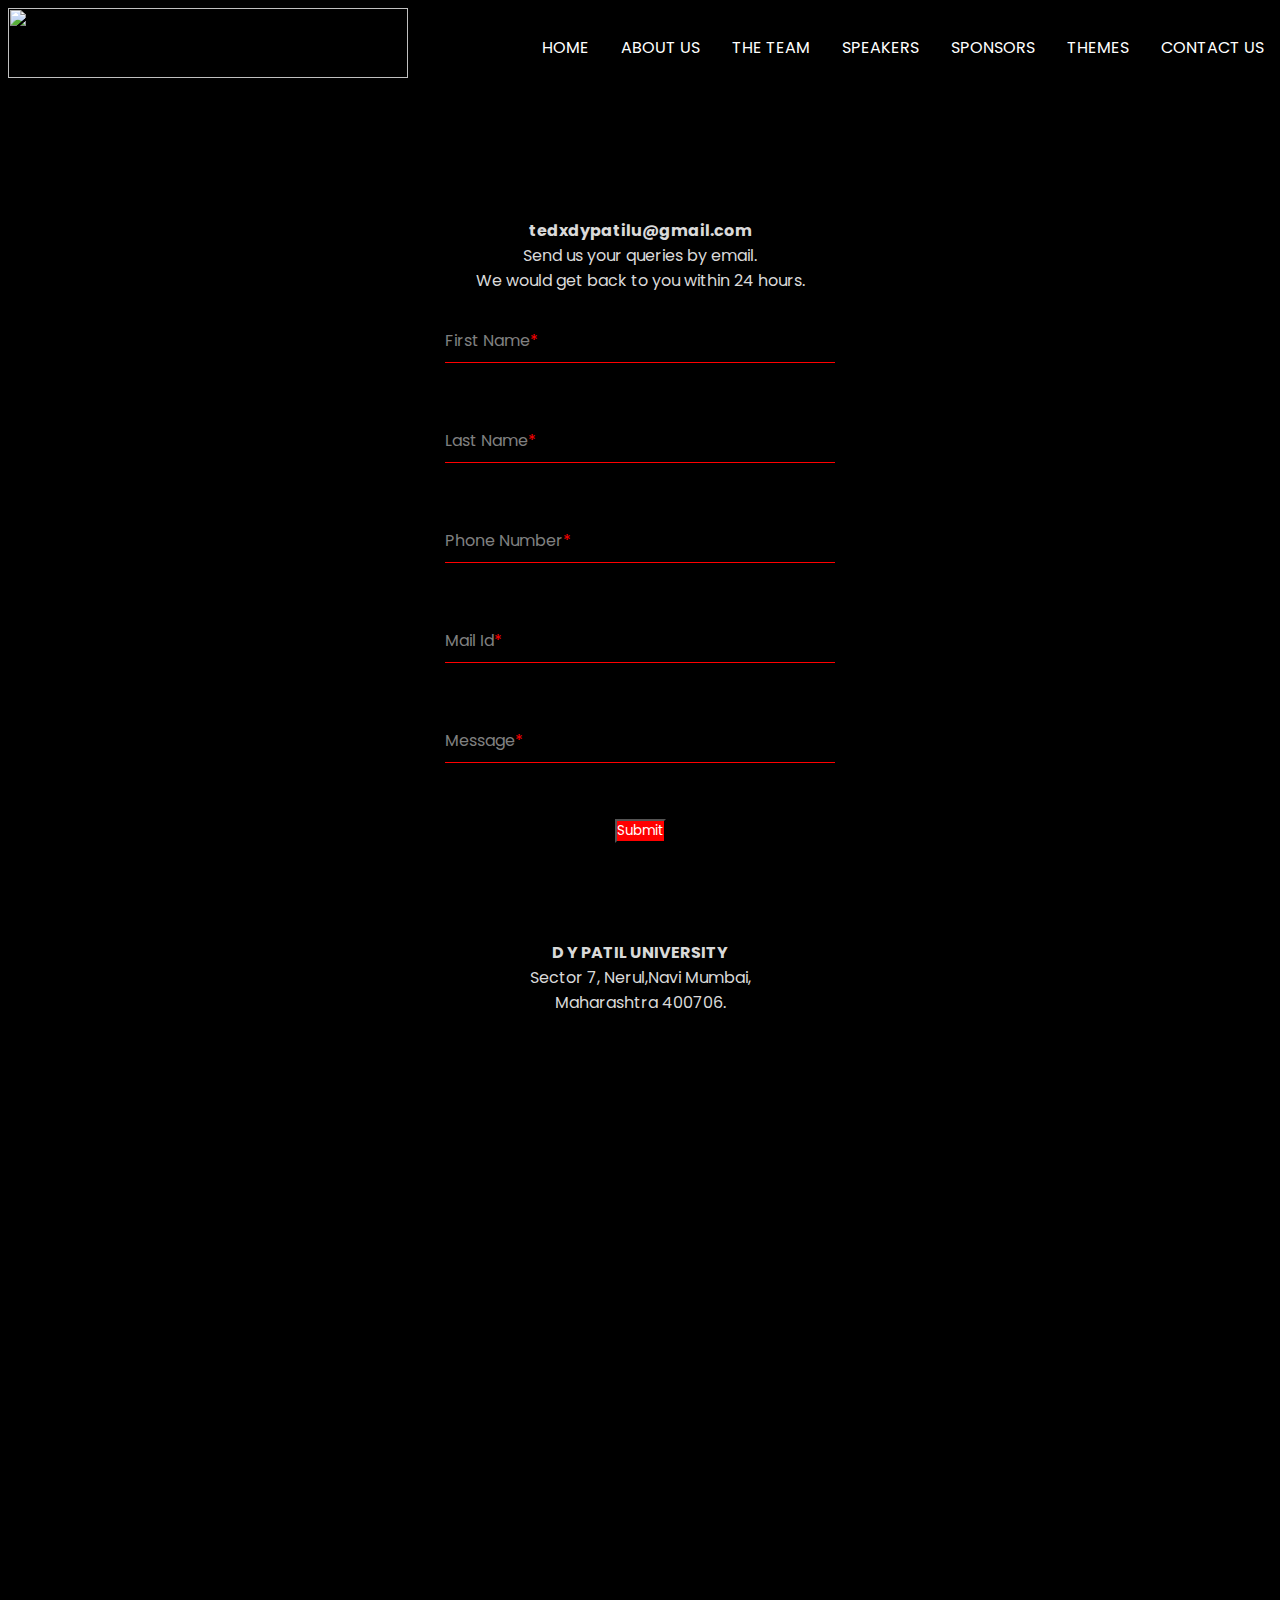
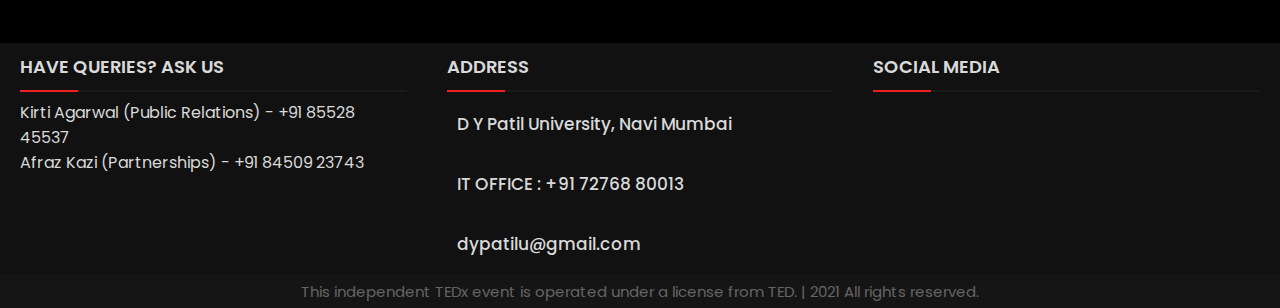
==== contactus.html @ 58af275d "Add files via upload" ====
<!doctype html>
<html lang="en">
  <head>
    <meta charset="utf-8">
    <meta name="viewport" content="width=device-width, initial-scale=1">
    <TITLE>CONTACT US</TITLE>
    
  </head>
 

<script src="https://ajax.googleapis.com/ajax/libs/jquery/1.11.3/jquery.min.js"></script>
 <script src="https://cdn.jsdelivr.net/npm/bootstrap@5.0.0-beta1/dist/js/bootstrap.bundle.min.js" integrity="sha384-ygbV9kiqUc6oa4msXn9868pTtWMgiQaeYH7/t7LECLbyPA2x65Kgf80OJFdroafW" crossorigin="anonymous"></script>
 <script src="https://cdn.jsdelivr.net/npm/@popperjs/core@2.5.4/dist/umd/popper.min.js" integrity="sha384-q2kxQ16AaE6UbzuKqyBE9/u/KzioAlnx2maXQHiDX9d4/zp8Ok3f+M7DPm+Ib6IU" crossorigin="anonymous"></script>
<script src="https://cdn.jsdelivr.net/npm/bootstrap@5.0.0-beta1/dist/js/bootstrap.min.js" integrity="sha384-pQQkAEnwaBkjpqZ8RU1fF1AKtTcHJwFl3pblpTlHXybJjHpMYo79HY3hIi4NKxyj" crossorigin="anonymous"></script>
  

    

    <!-- Bootstrap core CSS -->
<link href="../assets/dist/css/bootstrap.min.css" rel="stylesheet">

<link href="pr.css" rel="stylesheet">
<script src="https://kit.fontawesome.com/e015eaaae8.js" crossorigin="anonymous"></script>

<link rel="stylesheet" href="header.css">
<link href="footer.css" rel="stylesheet">


<style >
  body{
    background-color: black;
    font-family: Gill, Helvetica, sans-serif;

  }

  textarea{
    resize: none;
  }

 

  .form-control{
    background: transparent;
    border:none;
    outline: none;
    border-bottom: 1px solid red;
  }

  .wrapper{
  width: 450px;
  background: black;
  padding: 30px;
  box-shadow: 0px 0px 10px rgba(0,0,0,0.1);
}
.wrapper .input-data{
  height: 40px;
  width: 100%;
  position: relative;
}
.wrapper .input-data input{
  height: 100%;
  width: 100%;
  border: none;
  outline: none;
  background-color: black;
  font-size: 17px;
  border-bottom: 1px solid red;
}
.input-data input:focus ~ label,
.input-data input:valid ~ label{
  transform: translateY(-20px);
  font-size: 15px;
  color: grey;

}
.wrapper .input-data label{
  position: absolute;
  bottom: 10px;
  left: 0;
  color: grey;
  pointer-events: none;
  transition: all 0.3s ease;
}
.input-data .underline{
  
  height: 2px;
  width: 100%;
  bottom: 0;
}

input::-webkit-outer-spin-button,
input::-webkit-inner-spin-button {
  -webkit-appearance: none;
  margin: 0;
}


</style>

  <body>

  	 
<nav class="navbar sticky-top">
        <div class="brand-title">
          <img src="TEDxDYPatilUniversityop.png" class="responsive"></div>
        <a href="#" class="toggle-button">
          <span class="bar"></span>
          <span class="bar"></span>
          <span class="bar"></span>
        </a>
        <div class="navbar-links">
          <ul>
            <li><a class="nav" href="homepage.html">HOME</a></li>
            <li><a class="nav" href="aboutus.html">ABOUT US</a></li>
            <li><a class="nav" href="team.html">THE TEAM</a></li>
            <li><a class="nav" href="speakers.html">SPEAKERS</a></li>
            <li><a class="nav" href="sponsors.html">SPONSORS</a></li>
            <li><a class="nav" href="theme.html">THEMES</a></li>
            <li><a class="nav" href="contactus.html">CONTACT US</a></li>
          </ul>
        </div>
      </nav>

      

        <center>
          <div class="container-fluid" style="margin-top: 2%;">
              <div class="row">
    <div class="col-md-6">
      <div class="row text-center">
              <i class="fa fa-envelope" style="font-size:48px;color:red"></i>
              <br>
              <h4 class="font-weight-300 letter-spacing-1" style="margin-top: 2%;">
                tedxdypatilu@gmail.com
              </h4>
              <p class="margin-8 no-margin-bottom no-margin-rl font-family-alt text-extra-large text-center">
                Send us your queries by email.<br>
                We would get back to you within 24 hours.
              </p>
            </div>
      <form method="post" action=""  autocomplete="off">
        <div class="row" >
      <div class="col" >
      <div class="wrapper">
      <div class="input-data">
        <input type="text" id="firstName" name="firstName"  required>
        <div class="underline">
</div>
<label>First Name<span style="color: red;">*</span></label>
      </div>
    </div>
  </div>
    <div class="col">
      <div class="wrapper">
      <div class="input-data">
        <input type="text" id="lastName" name="lastName"  required>
        <div class="underline">
</div>
<label>Last Name<span style="color: red;">*</span></label>
      </div>
    </div>
    </div>

    <div class="col" >
      <div class="wrapper">
      <div class="input-data">
        <input type="text" required>
        <div class="underline">
</div>
<label>Phone Number<span style="color: red;">*</span></label>
      </div>
    </div>
  </div>

  <div class="col" >
      <div class="wrapper">
      <div class="input-data">
        <input type="text" id="email" name="email"    required>
        <div class="underline">
</div>
<label>Mail Id<span style="color: red;">*</span></label>
      </div>
    </div>
  </div>
  </div>
  
  <div class="col" >
      <div class="wrapper">
      <div class="input-data">
        <input type="text"  rows="4" required>
        <div class="underline">
</div>
<label>Message<span style="color: red;">*</span></label>
      </div>
    </div>
  </div>

  <!--<div class="row" style="margin-top: 5%;">
    <div class="col">
      <textarea type="text" class="form-control" placeholder="Message" rows="4" required></textarea>
    </div>
  </div>-->
  <button type="submit" class="btn btn-outline-secondary" onclick="myFunction()" style="margin-top: 2%;background-color: red;color: white;" >Submit</button>
</form>
</div>

 
            
          <div class="col-md-6" style="height: 800px;" >
            <div class="row text-center">
              <i class="fa fa-map-marker" style="font-size:48px;color:red"></i>
              <br>
              <h4 class="font-weight-300 letter-spacing-1" style="margin-top: 2%;">
                D Y PATIL UNIVERSITY
              </h4>
              <p class="margin-8 no-margin-bottom no-margin-rl font-family-alt text-extra-large text-center">
                 Sector 7, Nerul,Navi Mumbai,<br>Maharashtra 400706.
              </p>
            </div>
      <form>
            <iframe src="https://www.google.com/maps/embed?pb=!1m18!1m12!1m3!1d120686.21892512261!2d72.9549502582031!3d19.044191600000005!2m3!1f0!2f0!3f0!3m2!1i1024!2i768!4f13.1!3m3!1m2!1s0x3be7c3e74bd776a5%3A0x52553a65b88386d8!2sDY%20Patil%20University!5e0!3m2!1sen!2sin!4v1614688185380!5m2!1sen!2sin" width="600" height="450" style="border:0;" allowfullscreen="" loading="lazy"></iframe>
        </div>
      </div>
      </center>

<footer>
      <div class="main-content">
        <div class="left box">
          <h2>HAVE QUERIES? ASK US</h2>
          <div class="content">
            
        <p>Kirti Agarwal (Public Relations) - +91 85528 45537</p>
        <p>Afraz Kazi (Partnerships)        - +91 84509 23743</p>
            
          </div>
        </div>

        <div class="center box">
          <h2>Address</h2>
          <div class="content">
            <div class="place">
              <span class="fas fa-map-marker-alt"></span>
              <span class="text">D Y Patil University, Navi Mumbai</span>
            </div>
            <div class="phone">
              <span class="fas fa-phone-alt"></span>
              <span class="text"> IT OFFICE : +91 72768 80013</span>
            </div>
            <div class="email">
              <span class="fas fa-envelope"></span>
              <span class="text">dypatilu@gmail.com</span>
            </div>
          </div>
        </div>

        <div class="right box">
          <h2>SOCIAL MEDIA</h2>
          <div class="content">
            <div class="social">
              <a href="https://www.facebook.com/268666783613875/"><span class="fab fa-facebook-f"></span></a>
              <a href="https://twitter.com/TEDxDYPatil?s=08"><span class="fab fa-twitter"></span></a>
              <a href="https://instagram.com/tedxdypatiluniversity?igshid=13hkv6yb1uaak"><span class="fab fa-instagram"></span></a>
              <a href="https://www.youtube.com/results?search_query=tedx+dy+patil+university"><span class="fab fa-youtube"></span></a>
              <a href="https://www.linkedin.com/company/tedxdypatiluniversity"><span class="fab fa-linkedin-in"></span></a>
              <a href="https://discord.gg/7ZzYdpah"><span class="fab fa-discord" ></span></a>
            </div>
          </div>
        </div>
      </div>
      <div class="bottom">
        <center>
          <span class="credit">This independent TEDx event is operated under a license from TED. | </span>
          <span class="far fa-copyright"></span><span> 2021 All rights reserved.</span>
        </center>
      </div>
    </footer>

</body></html>

<!--JAVASCRIPT FOR NAVBAR-->
  <script type="text/javascript">
  const toggleButton = document.getElementsByClassName('toggle-button')[0]
const navbarLinks = document.getElementsByClassName('navbar-links')[0]

toggleButton.addEventListener('click', () => {
  navbarLinks.classList.toggle('active')
})

 
function myFunction() {
  alert("Hello! I am an alert box!");
}

</script>
---- header.css ----
* {
    box-sizing: border-box;
}

body {
    margin: 0;
    padding: 0;
}

.navbar {
    display: flex;
    position: relative;
    justify-content: space-between;
    align-items: center;
    background-color: #000;
    
}

.brand-title {
    font-size: 1.5rem;
    margin: .5rem;

}

.navbar-links {
    height: 100%;
}

.navbar-links ul {
    display: flex;
    margin: 0;
    padding: 0;
}

.navbar-links li {
    list-style: none;
}

.navbar-links li a.nav {
    display: block;
    text-decoration: none;
    color: white;
    padding: 1rem;
    position: relative;
}

.navbar-links li a.nav:hover {
	color: red;
    
}

a.nav:after {    
  background: none repeat scroll 0 0 transparent;
  bottom: 0;
  content: "";
  display: block;
  height: 2px;
  left: 50%;
  position: absolute;
  background: red;
  transition: width 0.3s ease 0s, left 0.3s ease 0s;
  width: 0;
}
a.nav:hover:after { 
  width: 100%; 
  left: 0; 
}

.toggle-button {
    position: absolute;
    top: .75rem;
    right: 1rem;
    display: none;
    flex-direction: column;
    justify-content: space-between;
    width: 30px;
    height: 21px;
    
}

.toggle-button .bar {
    height: 3px;
    width: 100%;
    background-color: white;
    border-radius: 10px;
}

.responsive {
  width: 400px;
  height: 70px;
}



@media (max-width: 950px) {

    .responsive {
  width: 300px;
  height: 55px;
}

    .navbar {
        flex-direction: column;
        align-items: flex-start;
    }

    .toggle-button {
        display: flex;

    }

    .navbar-links {
        display: none;
        width: 100%;
    }

    .navbar-links ul {
        width: 100%;
        flex-direction: column;
    }

    .navbar-links ul li {
        text-align: center;
    }

    .navbar-links ul li a.nav {
        padding: .5rem 1rem;
    }

    .navbar-links.active {
        display: flex;
    }

    .img{
        width:100px;
        height: 100px; 
    }
}
---- footer.css ----
@import url('https://fonts.googleapis.com/css?family=Poppins:400,500,600,700&display=swap');
*{
  margin: 0;
  padding: 0;
  color: #d9d9d9;
  box-sizing: border-box;
  font-family: 'Poppins', sans-serif;
}
.content1{
  position: relative;
  margin: 130px auto;
  text-align: center;
  padding: 0 20px;
}
.content1 .text{
  font-size: 2.5rem;
  font-weight: 600;
  color: #202020;
}
.content1 .p{
  font-size: 2.1875rem;
  font-weight: 600;
  color: #202020;
}
footer{
  position: relative;
  bottom: 0px;
  width: 100%;
  background: #111;
}
.main-content{
  display: flex;
}
.main-content .box{
  flex-basis: 50%;
  padding: 10px 20px;
}
.box h2{
  font-size: 1.125rem;
  font-weight: 600;
  text-transform: uppercase;
}
.box .content{
  margin: 20px 0 0 0;
  position: relative;
}
.box .content:before{
  position: absolute;
  content: '';
  top: -10px;
  height: 2px;
  width: 100%;
  background: #1a1a1a;
}
.box .content:after{
  position: absolute;
  content: '';
  height: 2px;
  width: 15%;
  background: #f12020;
  top: -10px;
}
.right .content p{
  text-align: justify;
}
.right .content .social{
  margin: 20px 0 0 0;
}
.right .content .social a{
  padding: 0 2px;
}
.right .content .social a span{
  height: 40px;
  width: 40px;
  background: #1a1a1a;
  line-height: 40px;
  text-align: center;
  font-size: 18px;
  border-radius: 5px;
  transition: 0.3s;
}
.right .content .social a span:hover{
  background: #f12020;
}
.center .content .fas{
  font-size: 1.4375rem;
  background: #1a1a1a;
  height: 45px;
  width: 45px;
  line-height: 45px;
  text-align: center;
  border-radius: 50%;
  transition: 0.3s;
  cursor: pointer;
}
.center .content .fas:hover{
  background: #f12020;
}
.center .content .text{
  font-size: 1.0625rem;
  font-weight: 500;
  padding-left: 10px;
}
.center .content .phone{
  margin: 15px 0;
}
.right form .text{
  font-size: 1.0625rem;
  margin-bottom: 2px;
  color: #656565;
}
.right form .msg{
  margin-top: 10px;
}
.right form input, .right form textarea{
  width: 100%;
  font-size: 1.0625rem;
  background: #151515;
  padding-left: 10px;
  border: 1px solid #222222;
}
.right form input:focus,
.right form textarea:focus{
  outline-color: #3498db;
}
.right form input{
  height: 35px;
}
.right form .btn{
  margin-top: 10px;
}
.right form .btn button{
  height: 40px;
  width: 100%;
  border: none;
  outline: none;
  background: #f12020;
  font-size: 1.0625rem;
  font-weight: 500;
  cursor: pointer;
  transition: .3s;
}
.right form .btn button:hover{
  background: #000;
}
.bottom center{
  padding: 5px;
  font-size: 0.9375rem;
  background: #151515;
}
.bottom center span{
  color: #656565;
}
.bottom center a{
  color: #f12020;
  text-decoration: none;
}
.bottom center a:hover{
  text-decoration: underline;
}
@media screen and (max-width: 900px) {
  footer{
    position: relative;
    bottom: 0px;
  }
  .main-content{
    flex-wrap: wrap;
    flex-direction: column;
  }
  .main-content .box{
    margin: 5px 0;
  }
}
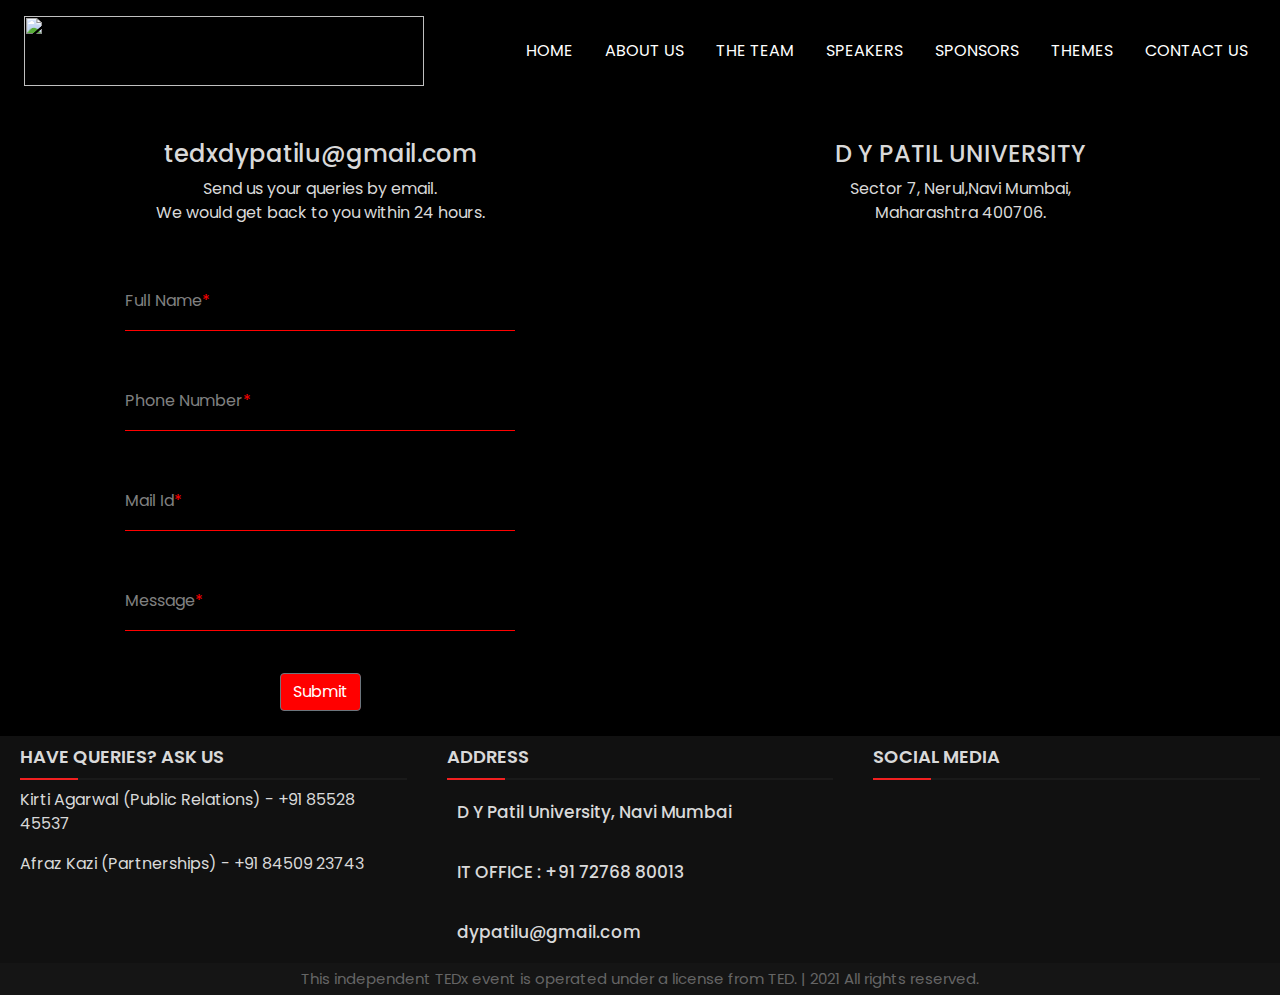
==== commit cbdab676: "Add files via upload" ====
--- a/contactus.html
+++ b/contactus.html
@@ -3,35 +3,32 @@
   <head>
     <meta charset="utf-8">
     <meta name="viewport" content="width=device-width, initial-scale=1">
-    <TITLE>CONTACT US</TITLE>
-    
-  </head>
- 
-
-<script src="https://ajax.googleapis.com/ajax/libs/jquery/1.11.3/jquery.min.js"></script>
+    <title>TEDxDYPATILUNIVERSITY</title>
+    <link rel="icon" href="X.png" type="image/png">
+    <link rel="stylesheet" href="https://stackpath.bootstrapcdn.com/bootstrap/4.4.1/css/bootstrap.min.css" integrity="sha384-Vkoo8x4CGsO3+Hhxv8T/Q5PaXtkKtu6ug5TOeNV6gBiFeWPGFN9MuhOf23Q9Ifjh" crossorigin="anonymous">
+<script src="https://ajax.googleapis.com/ajax/libs/jquery/3.5.1/jquery.min.js"></script>
  <script src="https://cdn.jsdelivr.net/npm/bootstrap@5.0.0-beta1/dist/js/bootstrap.bundle.min.js" integrity="sha384-ygbV9kiqUc6oa4msXn9868pTtWMgiQaeYH7/t7LECLbyPA2x65Kgf80OJFdroafW" crossorigin="anonymous"></script>
  <script src="https://cdn.jsdelivr.net/npm/@popperjs/core@2.5.4/dist/umd/popper.min.js" integrity="sha384-q2kxQ16AaE6UbzuKqyBE9/u/KzioAlnx2maXQHiDX9d4/zp8Ok3f+M7DPm+Ib6IU" crossorigin="anonymous"></script>
 <script src="https://cdn.jsdelivr.net/npm/bootstrap@5.0.0-beta1/dist/js/bootstrap.min.js" integrity="sha384-pQQkAEnwaBkjpqZ8RU1fF1AKtTcHJwFl3pblpTlHXybJjHpMYo79HY3hIi4NKxyj" crossorigin="anonymous"></script>
-  
-
-    
-
-    <!-- Bootstrap core CSS -->
-<link href="../assets/dist/css/bootstrap.min.css" rel="stylesheet">
-
-<link href="pr.css" rel="stylesheet">
+<link rel="stylesheet" href="https://stackpath.bootstrapcdn.com/bootstrap/4.4.1/css/bootstrap.min.css" integrity="sha384-Vkoo8x4CGsO3+Hhxv8T/Q5PaXtkKtu6ug5TOeNV6gBiFeWPGFN9MuhOf23Q9Ifjh" crossorigin="anonymous">
 <script src="https://kit.fontawesome.com/e015eaaae8.js" crossorigin="anonymous"></script>
-
-<link rel="stylesheet" href="header.css">
-<link href="footer.css" rel="stylesheet">
-
-
-<style >
+<script src="https://ajax.googleapis.com/ajax/libs/jquery/3.5.1/jquery.min.js"></script>
+<script src="https://unpkg.com/sweetalert/dist/sweetalert.min.js"></script>
+ <link rel="stylesheet" href="header.css">
+  <link rel="stylesheet" href="footer.css">
+
+  <script type="text/javascript" src="https://cdn.jsdelivr.net/npm/emailjs-com@2/dist/email.min.js"></script>
+<script type="text/javascript">
+    (function() {
+        emailjs.init("user_e9z13sDfOQiTbCPF5SxpR");
+            })();
+</script>
+
+
+<style type="text/css">
   body{
-    background-color: black;
-    font-family: Gill, Helvetica, sans-serif;
-
-  }
+  background-color: black;
+}
 
   textarea{
     resize: none;
@@ -47,17 +44,16 @@
   }
 
   .wrapper{
-  width: 450px;
   background: black;
   padding: 30px;
   box-shadow: 0px 0px 10px rgba(0,0,0,0.1);
 }
-.wrapper .input-data{
+.wrapper .input_field{
   height: 40px;
   width: 100%;
   position: relative;
 }
-.wrapper .input-data input{
+.wrapper .input_field input{
   height: 100%;
   width: 100%;
   border: none;
@@ -66,14 +62,14 @@
   font-size: 17px;
   border-bottom: 1px solid red;
 }
-.input-data input:focus ~ label,
-.input-data input:valid ~ label{
+.input_field input:focus ~ label,
+.input_field input:valid ~ label{
   transform: translateY(-20px);
   font-size: 15px;
   color: grey;
 
 }
-.wrapper .input-data label{
+.wrapper .input_field label{
   position: absolute;
   bottom: 10px;
   left: 0;
@@ -81,7 +77,7 @@
   pointer-events: none;
   transition: all 0.3s ease;
 }
-.input-data .underline{
+.input_field .underline{
   
   height: 2px;
   width: 100%;
@@ -94,24 +90,66 @@
   margin: 0;
 }
 
+#error_message{
+  margin-bottom: 20px;
+  background: #fe8b8e;
+  padding: 0px;
+  text-align: center;
+  font-size: 14px;
+  transition: all 0.5s ease;
+}
+
+ @media only screen and (min-width: 1200px) {
+  iframe{
+         width: 500px; 
+         height: 500px;
+         }
+ }
+
+ @media only screen and (min-width: 1000px) {
+
+      iframe{
+         width: 450px; 
+         height: 450px;
+         }
+
+         .wrapper{
+       width: 450px;
+    }
+  }
+
+
+  @media only screen and (max-width: 600px) {
+    .wrapper{
+       width: 250px;
+    }
+
+  .map{
+    margin-top: 10%;
+  }
+
+  iframe{
+    width: 250px;
+    height: 250px;
+  }
+  }
+
 
 </style>
 
-  <body>
-
-  	 
-<nav class="navbar sticky-top">
+<header>
+   <nav class="navbar" style="position: sticky;" >
         <div class="brand-title">
-          <img src="TEDxDYPatilUniversityop.png" class="responsive"></div>
-        <a href="#" class="toggle-button">
+        	<img src="Images/TEDxDYPatilUniversityop.png" class="responsive logo"></div>
+        <a href="#" class="toggle-button" >
           <span class="bar"></span>
           <span class="bar"></span>
           <span class="bar"></span>
         </a>
-        <div class="navbar-links">
-          <ul>
-            <li><a class="nav" href="homepage.html">HOME</a></li>
-            <li><a class="nav" href="aboutus.html">ABOUT US</a></li>
+        <div class="navbar-links" >
+          <ul class="menu" >
+            <li><a class="nav"  href="index.html">HOME</a></li>
+            <li><a class="nav"  href="aboutus.html">ABOUT US</a></li>
             <li><a class="nav" href="team.html">THE TEAM</a></li>
             <li><a class="nav" href="speakers.html">SPEAKERS</a></li>
             <li><a class="nav" href="sponsors.html">SPONSORS</a></li>
@@ -120,61 +158,61 @@
           </ul>
         </div>
       </nav>
-
-      
+ </header>
+
+ <main>
 
         <center>
           <div class="container-fluid" style="margin-top: 2%;">
               <div class="row">
-    <div class="col-md-6">
-      <div class="row text-center">
+    <div class="col-md-6 col-lg-6 container-fluid ">
+      <div class="row text-center justify-content-center">
               <i class="fa fa-envelope" style="font-size:48px;color:red"></i>
               <br>
-              <h4 class="font-weight-300 letter-spacing-1" style="margin-top: 2%;">
+              <div class="container-fluid" >
+              <h4 class="font-weight-30" style="margin-top: 2%;">
                 tedxdypatilu@gmail.com
               </h4>
               <p class="margin-8 no-margin-bottom no-margin-rl font-family-alt text-extra-large text-center">
                 Send us your queries by email.<br>
                 We would get back to you within 24 hours.
               </p>
-            </div>
-      <form method="post" action=""  autocomplete="off">
+            </div></div>
+            <div id="error_message" ></div>
+      <form  id="myform" autocomplete="off">
         <div class="row" >
       <div class="col" >
       <div class="wrapper">
-      <div class="input-data">
-        <input type="text" id="firstName" name="firstName"  required>
-        <div class="underline">
-</div>
-<label>First Name<span style="color: red;">*</span></label>
-      </div>
-    </div>
-  </div>
-    <div class="col">
-      <div class="wrapper">
-      <div class="input-data">
-        <input type="text" id="lastName" name="lastName"  required>
-        <div class="underline">
-</div>
-<label>Last Name<span style="color: red;">*</span></label>
-      </div>
-    </div>
-    </div>
-
+      <div class="input_field">
+        <input type="text" id="fromName" required>
+        <div class="underline"></div>
+<label>Full Name<span style="color: red;">*</span></label>
+      </div>
+    </div>
+  </div>
+</div>
+
+      <input type="text" id="toName" value="swapnilmudaliar@gmail.com"  style="display: none;">
+    
+
+
+   <div class="row">
     <div class="col" >
       <div class="wrapper">
-      <div class="input-data">
-        <input type="text" required>
+      <div class="input_field">
+        <input type="text" name="Number" id="phone" required>
         <div class="underline">
 </div>
 <label>Phone Number<span style="color: red;">*</span></label>
       </div>
     </div>
   </div>
-
+</div>
+
+ <div class="row" >
   <div class="col" >
       <div class="wrapper">
-      <div class="input-data">
+      <div class="input_field">
         <input type="text" id="email" name="email"    required>
         <div class="underline">
 </div>
@@ -183,33 +221,37 @@
     </div>
   </div>
   </div>
+
+
   
+  <div class="row" >
   <div class="col" >
       <div class="wrapper">
-      <div class="input-data">
-        <input type="text"  rows="4" required>
+      <div class="input_field">
+        <input type="text"  rows="4" id="message" name="Message" required>
         <div class="underline">
 </div>
 <label>Message<span style="color: red;">*</span></label>
       </div>
     </div>
   </div>
-
+</div>
   <!--<div class="row" style="margin-top: 5%;">
     <div class="col">
       <textarea type="text" class="form-control" placeholder="Message" rows="4" required></textarea>
     </div>
   </div>-->
-  <button type="submit" class="btn btn-outline-secondary" onclick="myFunction()" style="margin-top: 2%;background-color: red;color: white;" >Submit</button>
+  <button type="submit" class="btn btn-outline-secondary" id="submit" onclick='sendMail()' style="margin-top: 2%;background-color: red;color: white;" >Submit</button>
 </form>
 </div>
 
  
             
-          <div class="col-md-6" style="height: 800px;" >
-            <div class="row text-center">
+          <div class="col-md-6 col-lg-6 map" >
+            <div class="row text-center justify-content-center">
               <i class="fa fa-map-marker" style="font-size:48px;color:red"></i>
               <br>
+              <div class="container-fluid" >
               <h4 class="font-weight-300 letter-spacing-1" style="margin-top: 2%;">
                 D Y PATIL UNIVERSITY
               </h4>
@@ -217,20 +259,22 @@
                  Sector 7, Nerul,Navi Mumbai,<br>Maharashtra 400706.
               </p>
             </div>
-      <form>
-            <iframe src="https://www.google.com/maps/embed?pb=!1m18!1m12!1m3!1d120686.21892512261!2d72.9549502582031!3d19.044191600000005!2m3!1f0!2f0!3f0!3m2!1i1024!2i768!4f13.1!3m3!1m2!1s0x3be7c3e74bd776a5%3A0x52553a65b88386d8!2sDY%20Patil%20University!5e0!3m2!1sen!2sin!4v1614688185380!5m2!1sen!2sin" width="600" height="450" style="border:0;" allowfullscreen="" loading="lazy"></iframe>
-        </div>
-      </div>
+           </div>
+            <iframe src="https://www.google.com/maps/embed?pb=!1m18!1m12!1m3!1d120686.21892512261!2d72.9549502582031!3d19.044191600000005!2m3!1f0!2f0!3f0!3m2!1i1024!2i768!4f13.1!3m3!1m2!1s0x3be7c3e74bd776a5%3A0x52553a65b88386d8!2sDY%20Patil%20University!5e0!3m2!1sen!2sin!4v1614688185380!5m2!1sen!2sin" style="border:0;" allowfullscreen="" loading="lazy"></iframe>
+        </div>
+      </div>
+     </div>
       </center>
-
-<footer>
-      <div class="main-content">
+ </main>
+
+ <footer style="margin-top: 2%;" >
+ 	<div class="main-content">
         <div class="left box">
           <h2>HAVE QUERIES? ASK US</h2>
           <div class="content">
             
-        <p>Kirti Agarwal (Public Relations) - +91 85528 45537</p>
-        <p>Afraz Kazi (Partnerships)        - +91 84509 23743</p>
+      	<p>Kirti Agarwal (Public Relations) - +91 85528 45537</p>
+      	<p>Afraz Kazi (Partnerships)        - +91 84509 23743</p>
             
           </div>
         </div>
@@ -273,22 +317,28 @@
           <span class="far fa-copyright"></span><span> 2021 All rights reserved.</span>
         </center>
       </div>
-    </footer>
-
-</body></html>
-
-<!--JAVASCRIPT FOR NAVBAR-->
-  <script type="text/javascript">
-  const toggleButton = document.getElementsByClassName('toggle-button')[0]
-const navbarLinks = document.getElementsByClassName('navbar-links')[0]
-
-toggleButton.addEventListener('click', () => {
-  navbarLinks.classList.toggle('active')
-})
-
- 
-function myFunction() {
-  alert("Hello! I am an alert box!");
-}
-
-</script>+ </footer>
+
+ 	<script type="text/javascript">
+	$(document).ready(function(){
+  $(".toggle-button").click(function(){
+    $(".navbar-links").slideToggle("slow");
+  });
+});
+
+function sendMail(params){
+  var tempParams = {
+    from_name: document.getElementById("fromName").value,
+    to_name: document.getElementById("toName").value,
+    message: document.getElementById("message").value,
+
+  };
+
+  emailjs.send('gmail','template_718r649',tempParams)
+  .then(function(res){
+    console.log("success", res.status);
+  })
+}
+
+
+ </script>--- a/header.css
+++ b/header.css
@@ -9,7 +9,7 @@
 
 .navbar {
     display: flex;
-    position: relative;
+    position: sticky!important;
     justify-content: space-between;
     align-items: center;
     background-color: #000;
@@ -92,7 +92,7 @@
 
 
 
-@media (max-width: 950px) {
+@media (max-width: 1100px) {
 
     .responsive {
   width: 300px;
@@ -115,6 +115,7 @@
     }
 
     .navbar-links ul {
+
         width: 100%;
         flex-direction: column;
     }
